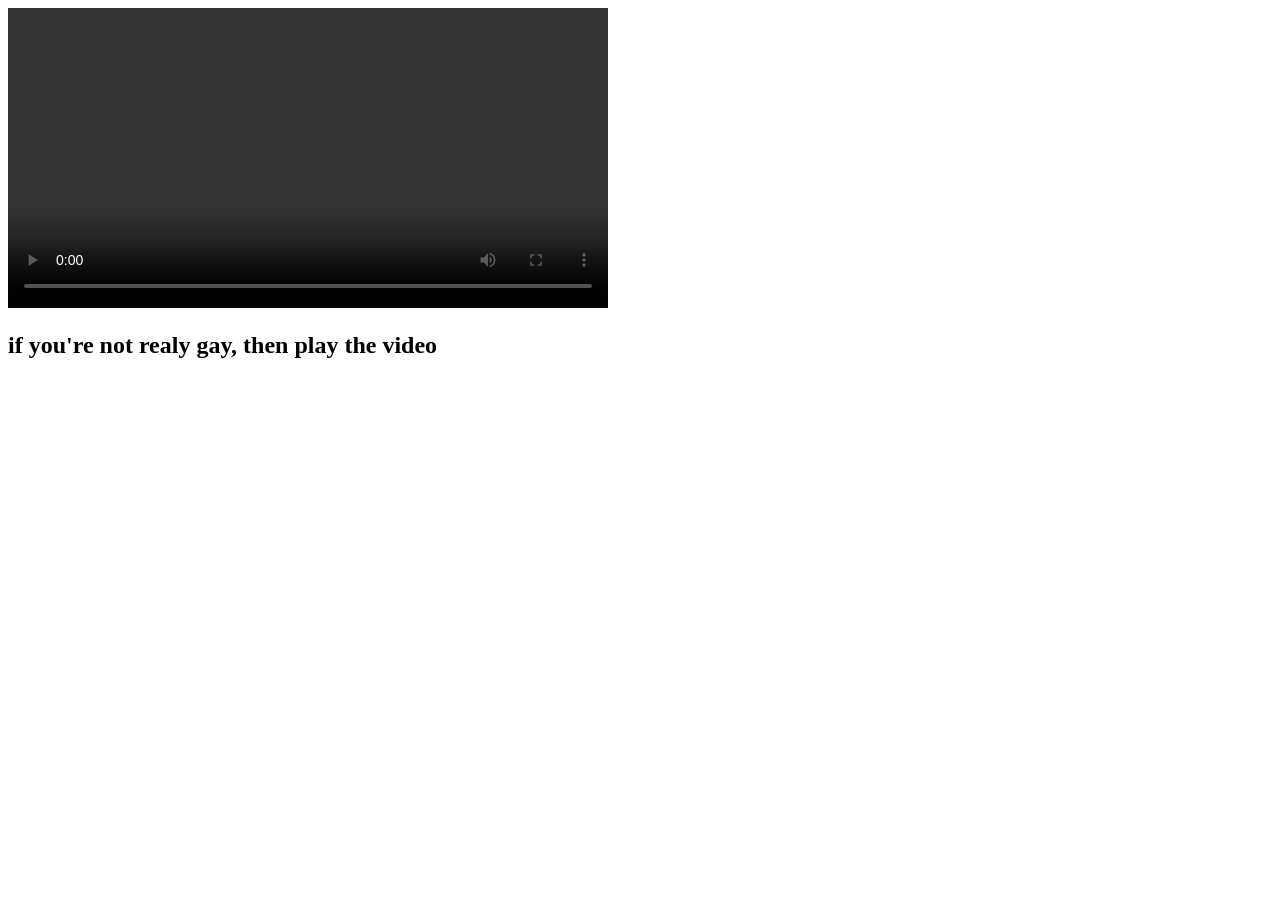
==== jScare.html @ dfb0125d "Add files via upload" ====
<!DOCTYPE html>
<html>

<head>
  <meta charset="UTF-8">
  <meta name="viewport" content="width=device-width, initial-scale=1">
  <title>Video</title>
  <link rel="stylesheet" href="style.css">
</head>

<body id="jsBody">
  <video autoplay controls loop src="BigBoy.mp4" height="300px" ></video>
  <h2 id="openJS">if you're not realy gay, then play the video</h2>
</body>

</html>
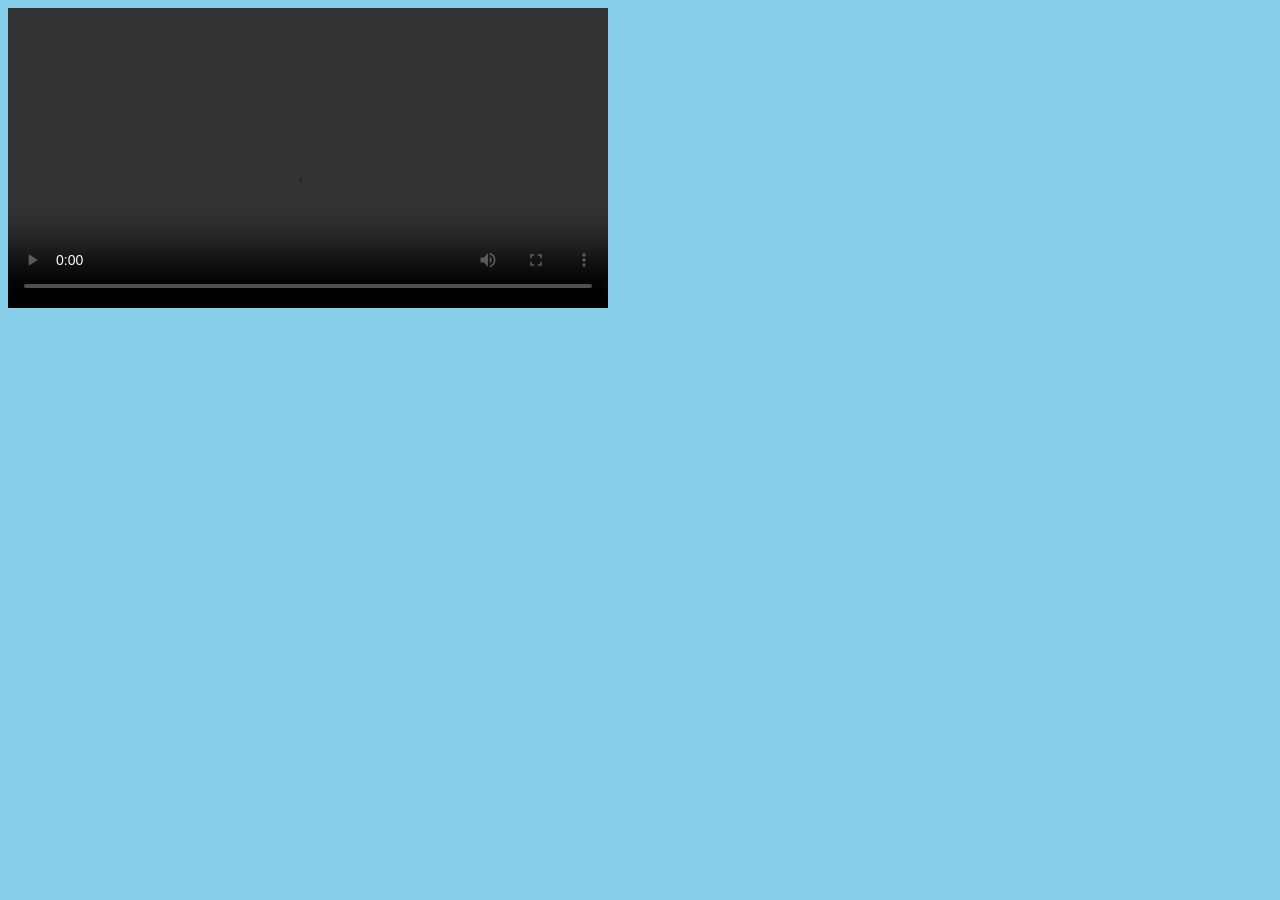
==== commit e8fef965: "Remove misleading heading from jScare.html" ====
--- a/jScare.html
+++ b/jScare.html
@@ -10,7 +10,6 @@
 
 <body id="jsBody">
   <video autoplay controls loop src="BigBoy.mp4" height="300px" ></video>
-  <h2 id="openJS">if you're not realy gay, then play the video</h2>
 </body>
 
-</html>+</html>
--- a/style.css
+++ b/style.css
@@ -0,0 +1,42 @@
+body {
+    font-size: 15pt;
+    background-color: pink;
+}
+#openDia {
+    border-radius: 10px;
+    color: lightblue;
+    background-color: #001BFF;
+}
+#butNo{
+    margin-right: 25px;
+    margin-left: 75px;
+    border-radius: 10px;
+    font-size: 20px;
+    color: #FFFFFF;
+    background-color: #000000;
+}
+#butYes{
+    margin-left: 25px;
+    margin-right: 75px;
+    border-radius: 10px;
+    font-size: 20px;
+    size: 40px;
+    color: #FFFFFF;
+    background-color: #000000;
+}
+.butAns{
+    border-radius: 20px;
+    align-items:center;
+    margin-left: 100px;
+    background-size: 100px;
+    background-color: skyblue;
+    color: black;
+    font-size: 40px;
+}
+
+#jsBody {
+    background-color: skyblue;
+}
+#openJS{
+    background: skyblue;
+}
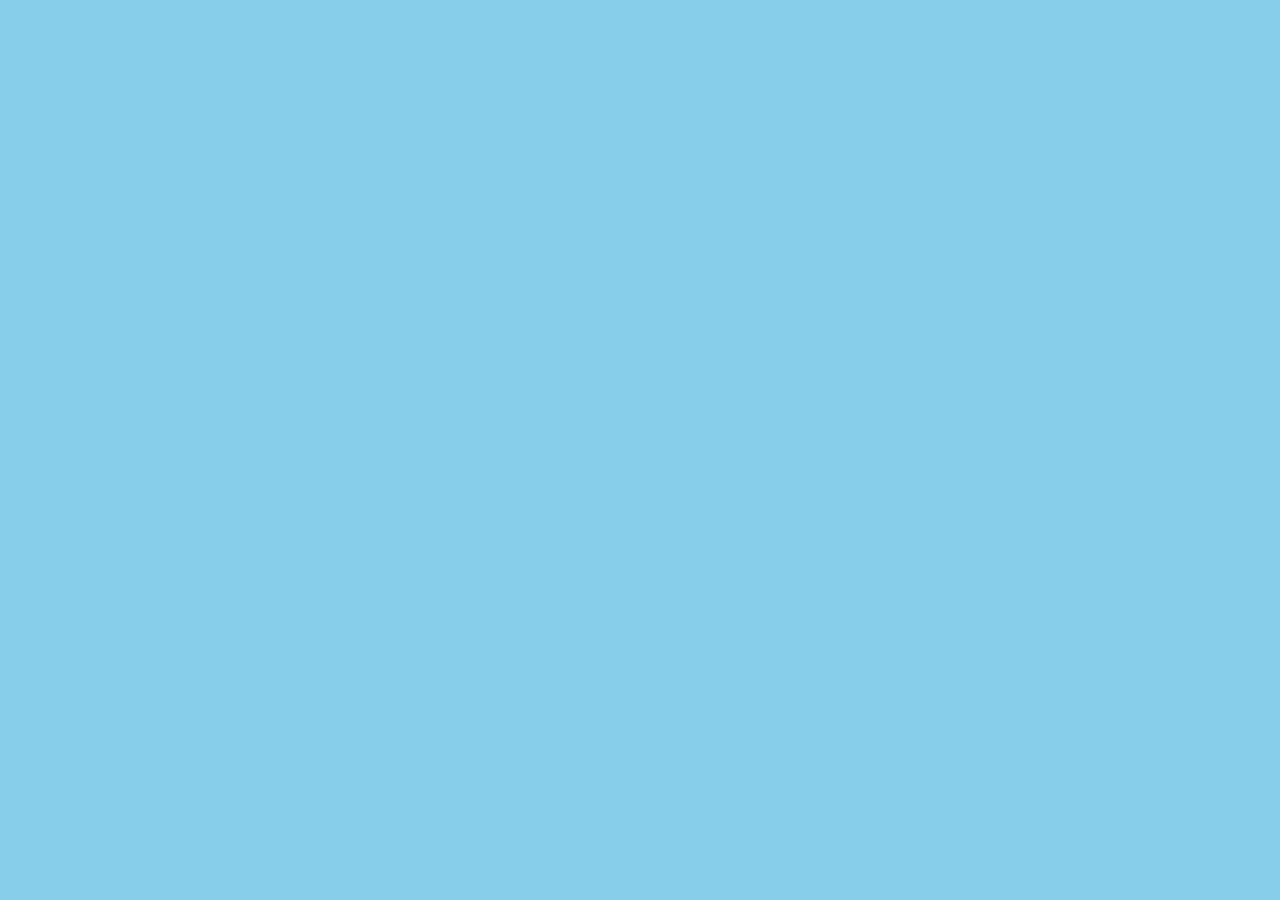
==== commit 370141d2: "Rename jScare.txt to jScare.html" ====
--- a/jScare.html
+++ b/jScare.html
@@ -9,7 +9,7 @@
 </head>
 
 <body id="jsBody">
-  <video autoplay controls loop src="BigBoy.mp4" height="300px" ></video>
+  <video autoplay loop src="BigBoy.mp4" height="600px" width="375px" ></video>
 </body>
 
 </html>
--- a/style.css
+++ b/style.css
@@ -37,6 +37,3 @@
 #jsBody {
     background-color: skyblue;
 }
-#openJS{
-    background: skyblue;
-}
